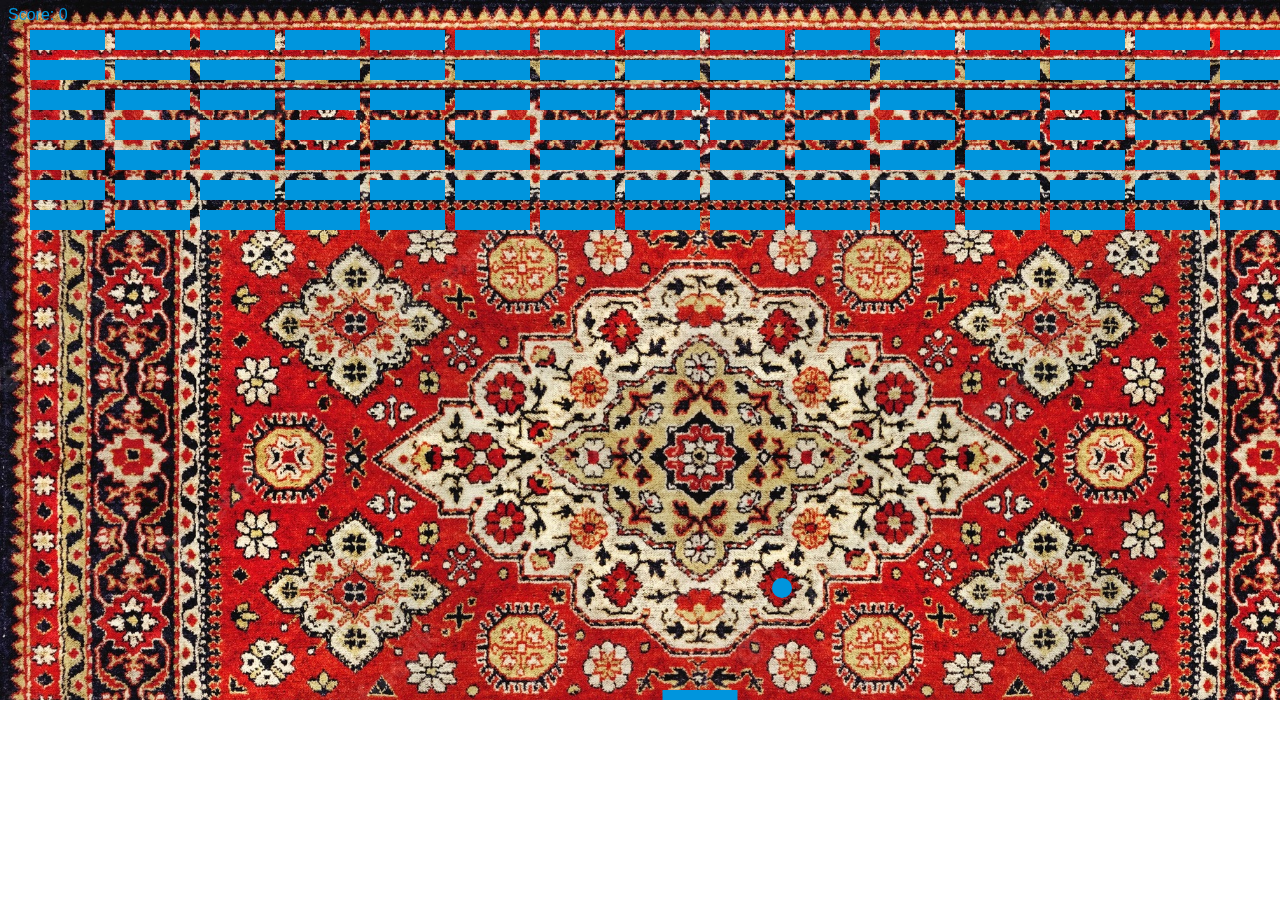
==== Game/Index.html @ 98316d3a "carpet" ====
<!DOCTYPE html>
<html lang="en">
  <head>
    <meta charset="UTF-8" />
    <meta http-equiv="X-UA-Compatible" content="IE=edge" />
    <meta name="viewport" content="width=device-width, initial-scale=1.0" />
    <title>Gamedev Canvas Workshop</title>
    <style>
      * { padding: 0; margin: 0; }
      canvas { background: #eee; display: block; margin: 0 auto; }
    </style>
    <script src="Index.js" defer></script>
    <link rel="stylesheet" href="Index.css" />
  </head>
  <body>
    <canvas id="myCanvas" width="1400" height="700"></canvas>
  </body>
</html>
---- Game/Index.css ----
canvas { background-image: url(./Carpet.jpg);
background-size: cover; }
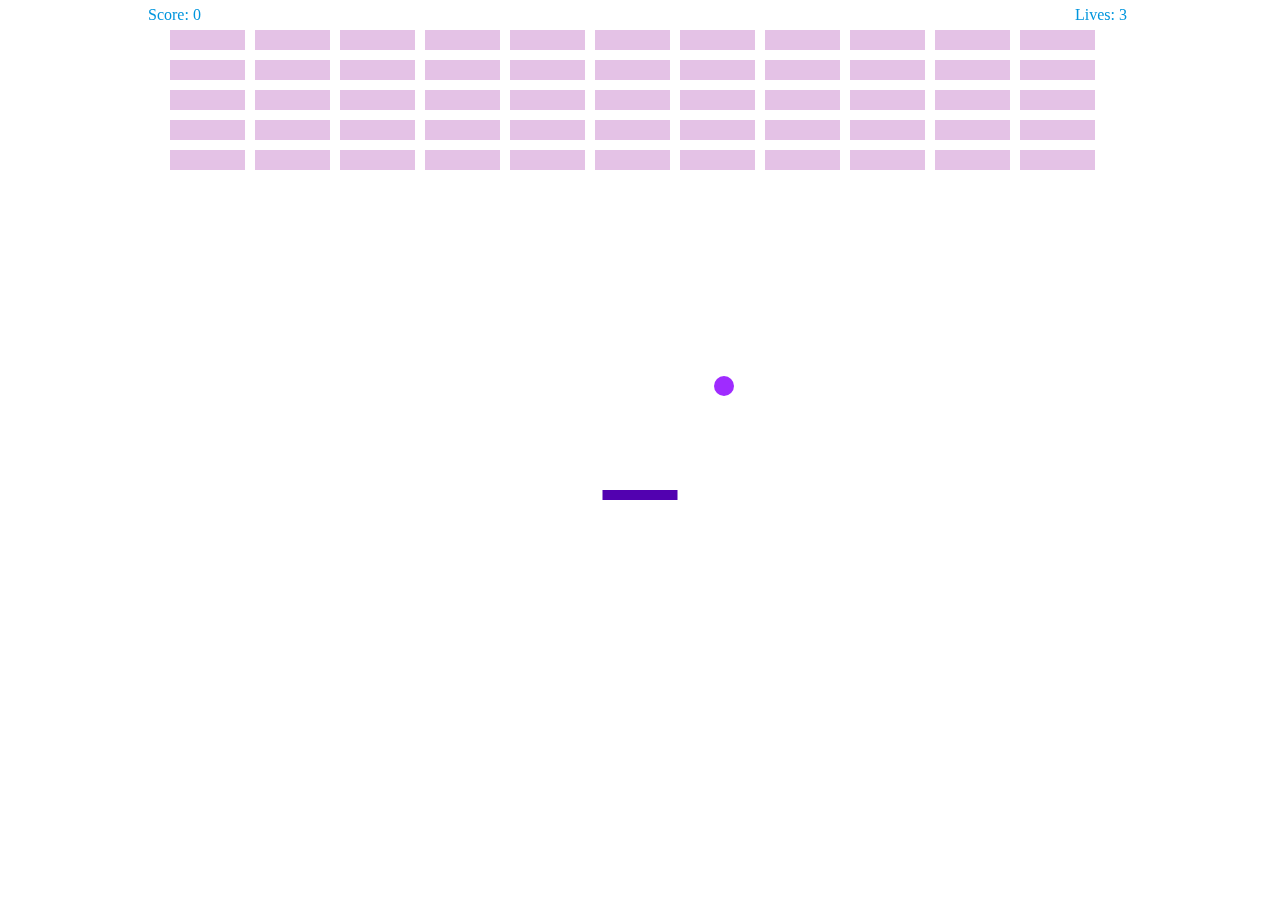
==== commit f6fa7cfe: "full game" ====
--- a/Game/Index.html
+++ b/Game/Index.html
@@ -2,9 +2,8 @@
 <html lang="en">
   <head>
     <meta charset="UTF-8" />
-    <meta http-equiv="X-UA-Compatible" content="IE=edge" />
     <meta name="viewport" content="width=device-width, initial-scale=1.0" />
-    <title>Gamedev Canvas Workshop</title>
+    <title>Horohko-inc</title>
     <style>
       * { padding: 0; margin: 0; }
       canvas { background: #eee; display: block; margin: 0 auto; }
@@ -13,6 +12,6 @@
     <link rel="stylesheet" href="Index.css" />
   </head>
   <body>
-    <canvas id="myCanvas" width="1400" height="700"></canvas>
+    <canvas id="myCanvas" width="1000" height="500"></canvas>
   </body>
 </html>
--- a/Game/Index.css
+++ b/Game/Index.css
@@ -1,2 +1,7 @@
-canvas { background-image: url(./Carpet.jpg);
-background-size: cover; }+canvas{
+    background: url(./Space.jpg) no-repeat center center fixed;
+    -webkit-background-size: cover;
+    -moz-background-size: cover;
+    -o-background-size: cover;
+    background-size: cover;
+}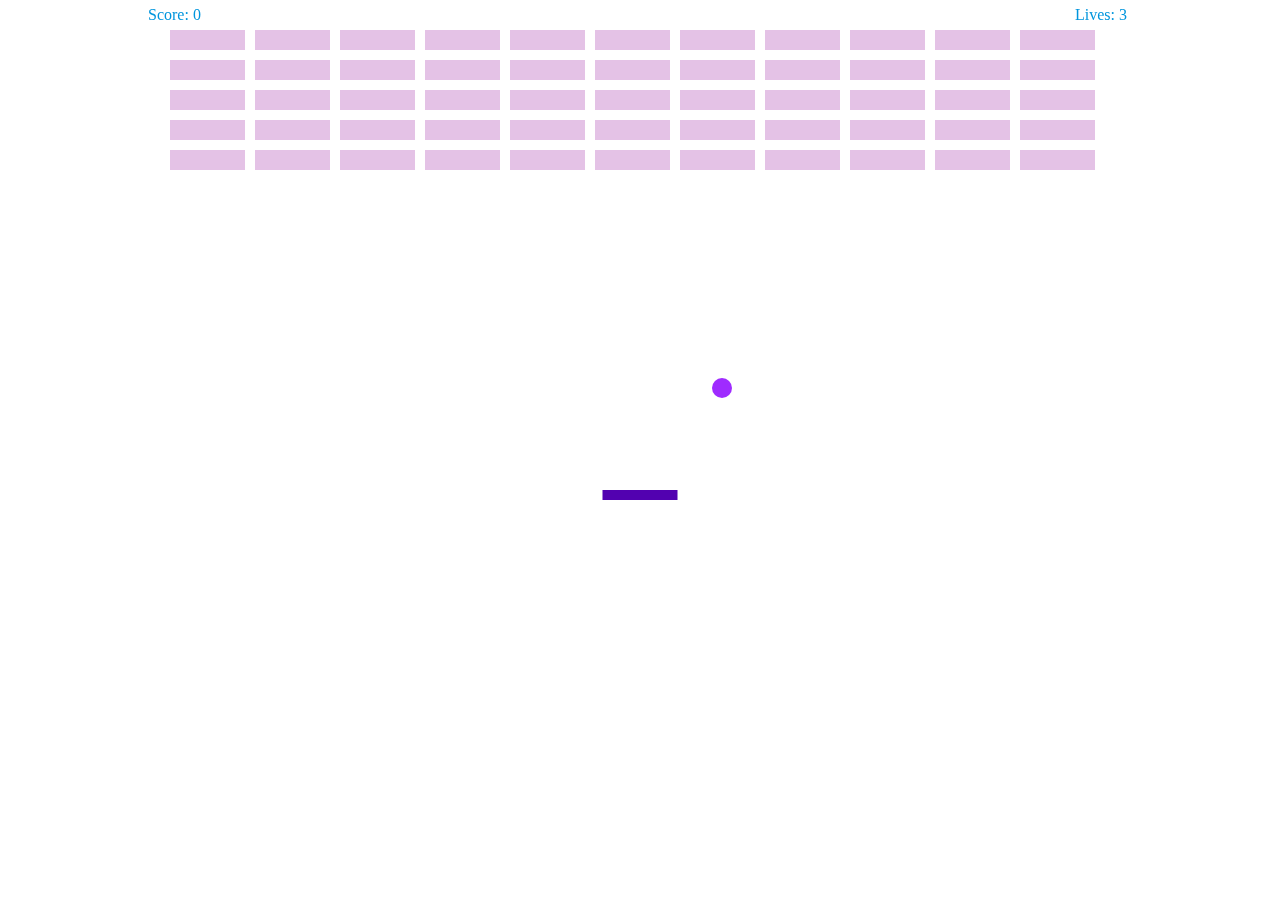
==== commit 0b0bd0bd: "last" ====
--- a/Game/Index.html
+++ b/Game/Index.html
@@ -3,7 +3,7 @@
   <head>
     <meta charset="UTF-8" />
     <meta name="viewport" content="width=device-width, initial-scale=1.0" />
-    <title>Horohko-inc</title>
+    <title>Horohko-inc.com</title>
     <style>
       * { padding: 0; margin: 0; }
       canvas { background: #eee; display: block; margin: 0 auto; }
